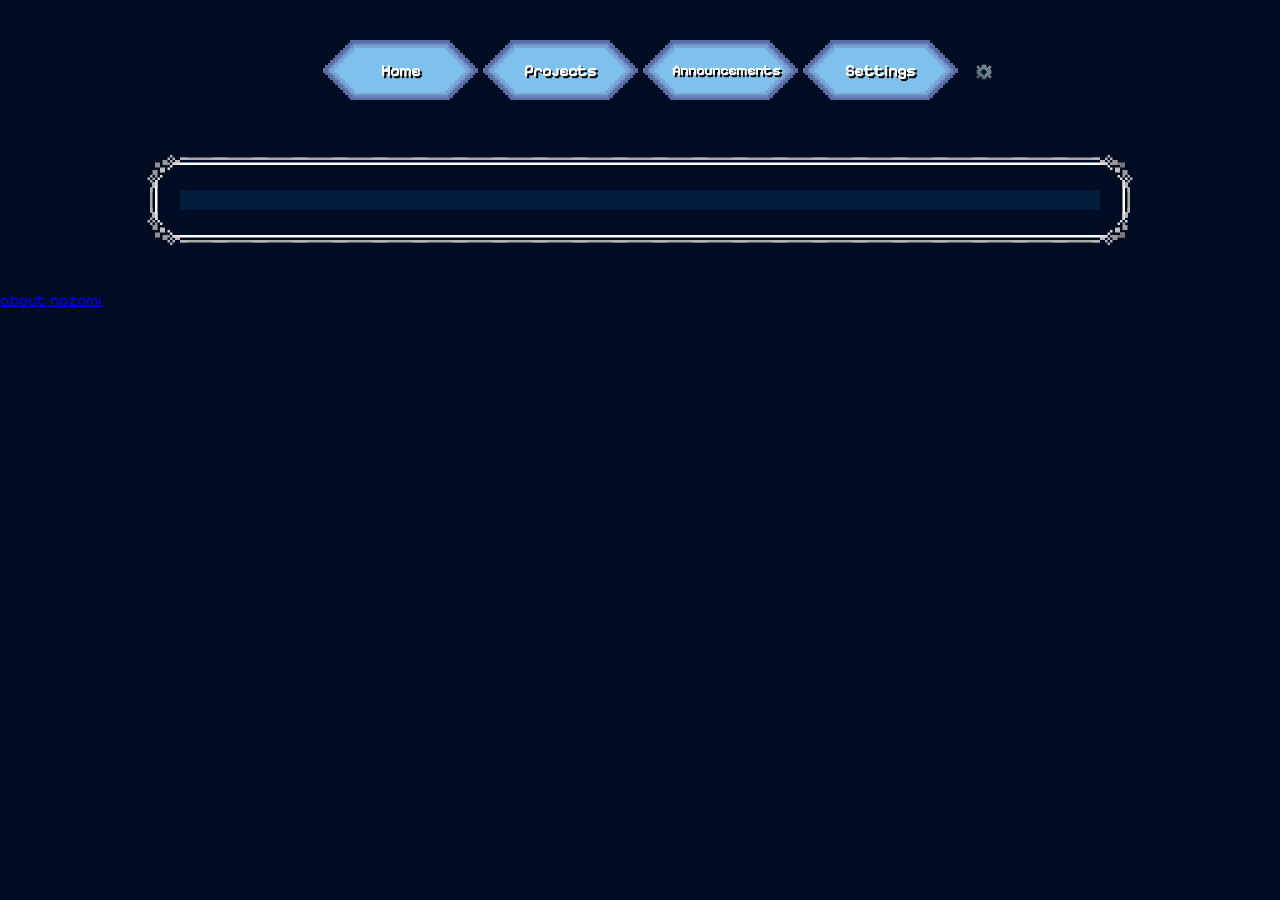
==== pages/aboutnoz.html @ 12698bfb "added *something* somewhere" ====
<!DOCTYPE html>
<html>
    <head>
        <title>Project Eternity</title>
        <meta name="viewport" content="width=device-width, initial-scale=1.0">
        <link rel="stylesheet" href="../Assets/style/style.css">
        <link rel="stylesheet" href="../Assets/style/themesehehe.css">
        <link rel="icon" type="image/x-icon" href="../Assets/images/abyssalgardenbutbad.png">

    </head>

    <body>
      <header class="header1">
        <div class="navbar">
          <a href="../index.html" class="navlink">
          <button class="navbutton" aria-label="Home">
          <span class="navtext">Home</span>
          </button>
          </a>
          <a href="Projects.html" class="navlink">
          <button class="navbutton" aria-label="Projects">
          <span class="navtext">Projects</span>
          </button>
          </a>
          <a href="Announcements.html" class="navlink">
          <button class="navbutton" aria-label="Announcements">
          <span class="bigtextbad">Announcements</span>
          </button>
          </a>
          <a href="Settings.html" class="navlink">
          <button class="navbutton" aria-label="Settings">
          <span class="navtext">Settings</span>
          </button>
          </a>
        </div>
        <div class="cogwheelandgearshehe">
          <button class="cogwheel" id="gear" aria-label="settings">
          <img src="../Assets/GUI/themeswitcher/theecogwheel.png">
          </button>
        <div class="THEMENU" id="themesfromtemu">
          <button class="temuthemes" onclick="boylookatthis('dabade')">
            <img src="../Assets/GUI/themeswitcher/chillyice.png" class="drawers">
            <span class="drawerstuff">Glacier</span>
          </button>

          <button class="temuthemes" onclick="boylookatthis('dovahkiin')">
            <img src="../Assets/GUI/themeswitcher/rosequartz.png" class="drawers">
            <span class="drawerstuff">Rose Quartz</span>
          </button>

          <button class="temuthemes" onclick="boylookatthis('itsnotaphasemom')">
            <img src="../Assets/GUI/themeswitcher/void.png" class="drawers">
            <span class="drawerstuff">Void</span>
          </button>
        </div>  
        </div>
    </header>
    <main class="main1">
      <div class="body1 border1">
      <h3 class="h31"> </h3>
      <p class="para"></p>
      </div>
      </main>
      <footer>
        <a href="aboutnoz.html">
        <p>about nozomi</p>
        </a>
      </footer>
      <script src="../Assets/Js/main.js"></script>
    </body>
</html>
---- Assets/style/style.css ----
@font-face {
    font-family: 'pixil';
    src: url(../Fonts/PixelifySans-VariableFont.woff2) format('woff2');
    font-weight: normal;
    font-style: normal;
    font-display: swap;

}

* {
    font-family: 'pixil' , sans-serif;
    padding: 0;
    margin: 0;
    box-sizing: border-box;
}

html {
    background-color: #010c22;
}

body{
	width: 100%;
}

.header1{
    background-color: transparent;
    display: block;
    border: none;
    width: auto;
    position: absolute;
    top: 30px;
	left: 50%;
	transform: translateX(-50%);

    padding: 0;
}

.navbar{
    display: flex;
    flex-direction: row;
    gap: 0;
    width: max-content;
}
.navlink{
    display: block;
    text-decoration: none;
    margin: 0;
    padding: 0;
}

.navbutton {
    position: relative;
    width: 30vw;
    max-width: 160px;
    aspect-ratio: 2 / 1;
    background-image: url('../GUI/navbar/blueone.png');
    background-repeat: no-repeat;
    background-position: center 0%;
    background-size: 100% auto;
    image-rendering: pixelated;
    image-rendering: crisp-edges;
    background-color: transparent;
    padding: 0;
    border: none;
    cursor: pointer;
    display: inline-flex;
    align-items: center;
    justify-content: center;
}

.navtext{
    color: #ffffff;
    font-size: min(1rem,2.5vw);
    font-weight: bold;
    text-shadow: 2px 2px 0px #000000;
    z-index: 2;
    pointer-events: none;
}

.bigtextbad {
    color: #ffffff;
    font-size: min(0.9rem,2vw);
    font-weight: bold;
    text-shadow: 2px 2px 0px #000000;
    z-index: 2;
    pointer-events: none;
	transform: translateX(6px);
}

.navbutton:hover , .navbutton:focus{
    animation: damnitsanimated 0.4s steps(33) infinite;

}


@keyframes damnitsanimated {
    from {
        background-position: center 0%;
    }

   to {
        background-position: center 100%;
    }
}

.navbutton:active{
    background-position: center 100%;
}

.body1 {
    width: 1000px;
    max-width: 1080px;
    padding: 10px;
    margin: 150px auto 40px auto;
    text-align: center;
}

.border1 {
    background-color: #011c3b;
    background-clip: padding-box;
    border-width: 40px;
    border-style: solid;
    border-color: transparent;
    border-image-source: url('../Borders/full.svg');
    border-image-slice: 33.333%;
    border-image-repeat: round;
    image-rendering: pixelated;
    image-rendering: crisp-edges;
    max-width: 100%;
}

.para{
    color: #ffffff;
    font-size: 1rem;
    font-weight: normal;
    text-shadow: 2px 2px 0px #000000;
}

.h31{
    color: #ffffff;
    text-shadow: 2px 2px 0px #000000;
}
.cogwheel {
    background: transparent;
    border: none;
    padding: 0;
    cursor: pointer;
    display: block;
}

.cogwheel img{
    display: block;
    image-rendering: pixelated;
    image-rendering: crisp-edges;
    height: auto;
    width: 24px;
}

#themesfromtemu {
    position: absolute;
    top: 45px;
    right: 0;
    background-image: url('../GUI/themeswitcher/dropdownmenu.png');
    background-color: transparent;
    background-repeat: no-repeat;
    background-size: 100% 100%;
    image-rendering: pixelated;
    image-rendering: crisp-edges;
    border: none;
    padding: 10px;
    width: 200px;
    gap: 0px;
    z-index: 15;
    opacity: 0;
    pointer-events: none;
    transform: translateY(-8px);
    transition: opacity 0.1s ease, transform 0.1s ease;
}

#themesfromtemu.icast {
    opacity: 1;
    transform: translateY(0);
    pointer-events: auto;
}

.temuthemes {
    position: relative;
    display: block;
    padding: 0;
    margin: 0;
    cursor: pointer;
    background-color: transparent;
    width: 100%;
    border: none;
}

.drawers {
    height: auto;
    width: 100%;
    display: block;
    pointer-events: none;
    image-rendering: pixelated;
    image-rendering: crisp-edges;
}

.cogwheelandgearshehe {
    position: absolute;
    top: 30px;
    left: 100%;
    margin-left: 12px;
    display: inline-block;
    z-index: 20;
}

@media (max-width: 800px) {
    .cogwheelandgearshehe{
        left: auto;
        right: 0;
        top: -30px;
        margin-left: 0;
    }
}

.drawerstuff {
    position: absolute;
    top: 50%;
    right: 40px;
    transform: translateY(-50%);
    z-index: 2;
    color: #1d1c1c;
    text-shadow: 1px 1px 0px #232323;
    font-size: 0.85rem;
    pointer-events: none;
}
---- Assets/style/themesehehe.css ----
[data-HEH="dabade"] {
    background-color: #010c22;
}

[data-HEH="dabade"] .navbutton {
    background-image: url('../GUI/navbar/blueone.png');
}

[data-HEH="dabade"] .border1 {
    background-color: #011c3b;
}



[data-HEH="dovahkiin"] {
        background-color: #3b0d11;
}

[data-HEH="dovahkiin"] .navbutton {
        background-image: url('../GUI/navbar/redone.png');
}

[data-HEH="dovahkiin"] .border1 {
        background-color: #8a1d2e;
}



[data-HEH="itsnotaphasemom"] {
    background-color: #1d1c1c;
}

[data-HEH="itsnotaphasemom"] .navbutton {
    background-image: url('../GUI/navbar/blackone.png');
}

[data-HEH="itsnotaphasemom"] .border1 {
    background-color: #232323;
}
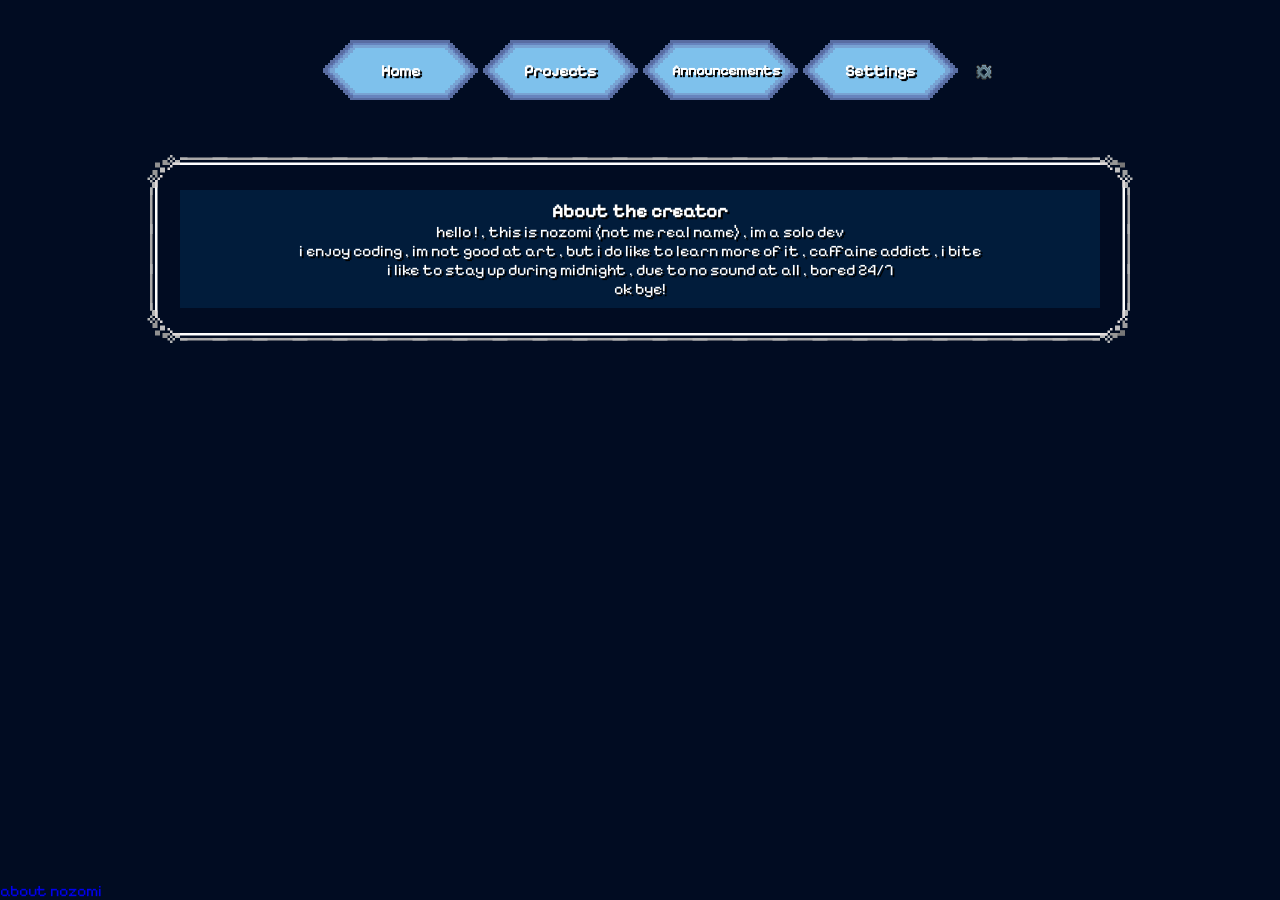
==== commit a5fb77e9: "some changes to pages and README" ====
--- a/pages/aboutnoz.html
+++ b/pages/aboutnoz.html
@@ -57,12 +57,16 @@
     </header>
     <main class="main1">
       <div class="body1 border1">
-      <h3 class="h31"> </h3>
-      <p class="para"></p>
+      <h3 class="h31">About the creator</h3>
+      <p class="para">hello ! , this is nozomi (not me real name) , im a solo dev 
+        <br> i enjoy coding , im not good at art , but i do like to learn more of it , caffaine addict , i bite
+        <br>i like to stay up during midnight , due to no sound at all , bored 24/7
+        <br> ok bye!
+      </p>
       </div>
       </main>
       <footer>
-        <a href="aboutnoz.html">
+        <a href="aboutnoz.html" class="eto">
         <p>about nozomi</p>
         </a>
       </footer>
--- a/Assets/style/style.css
+++ b/Assets/style/style.css
@@ -231,4 +231,49 @@
     text-shadow: 1px 1px 0px #232323;
     font-size: 0.85rem;
     pointer-events: none;
+}
+
+#authtoka , #ITSYOU {
+    display: flex;
+    flex-direction: column;
+    align-items: center;
+    justify-content: center;
+    padding: 20px;
+    margin-top: 20px;
+}
+
+#ITSYOU {
+    display: none;
+}
+
+#skiptheformalities {
+    display: flex;
+    flex-direction: column;
+    gap: 12px;
+    width: 100%;
+    max-width: 280px;
+}
+
+#skiptheformalities label {
+    color: #ffffff;
+}
+
+#skiptheformalities input {
+    color: #ffffff;
+}
+
+#somerandomahhtext {
+    color: #ffffff;
+}
+
+footer{
+    position: fixed;
+    left: 0;
+    bottom: 0;
+    width: 100%;
+    z-index: 999;
+}
+
+.eto {
+    text-decoration: none;
 }
